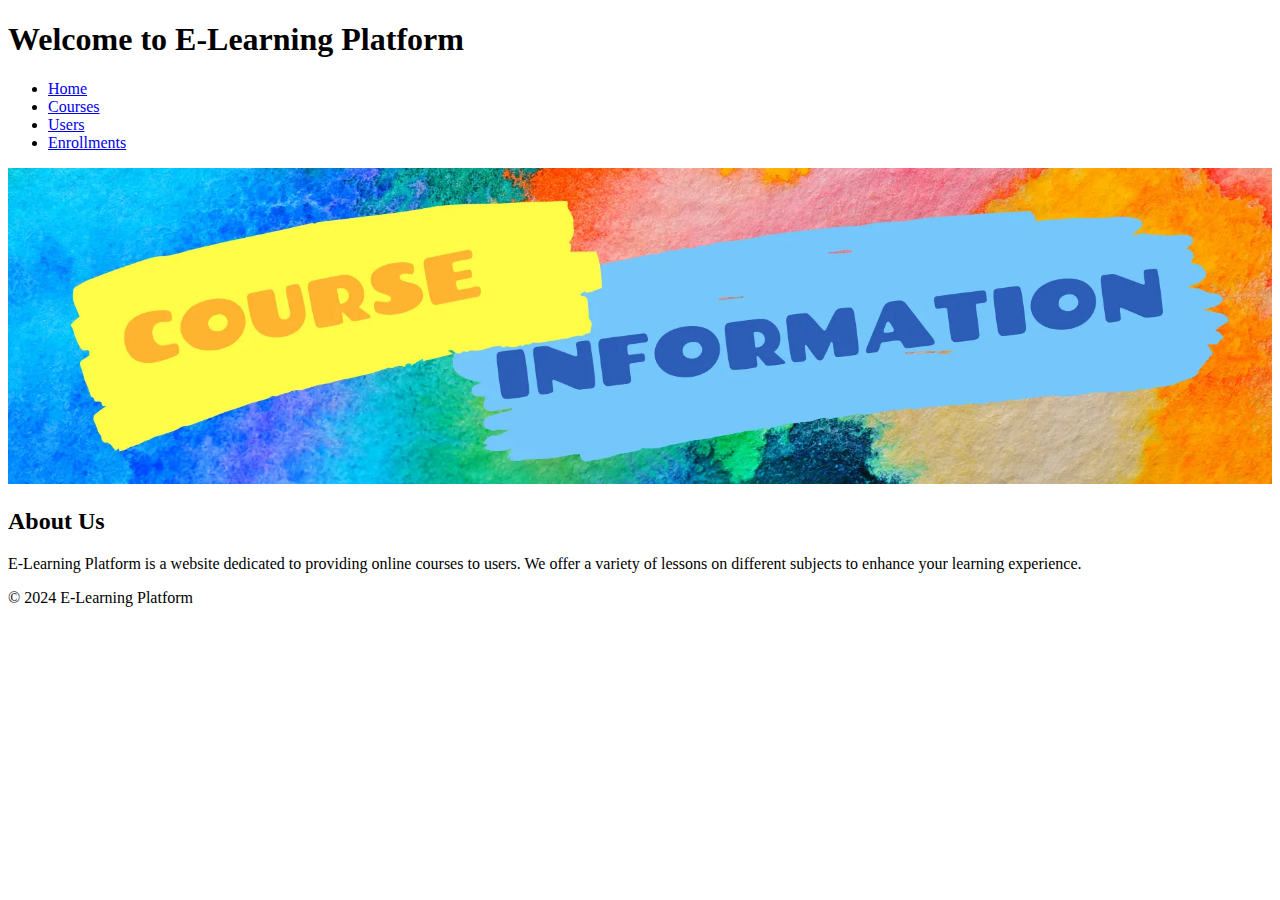
==== index.html @ b942e9ae "Test" ====
<!DOCTYPE html>
<html lang="en">
<head>
    <meta charset="UTF-8">
    <meta name="viewport" content="width=device-width, initial-scale=1.0">
    <title>Home - E-Learning Platform</title>
    <link rel="stylesheet" href="./css/main.css">
    <style>
        /* Additional CSS for adjusting image width */
        img {
            max-width: 100%; /* Set maximum width to 100% of its container */
            height: auto; /* Maintain aspect ratio */
        }
    </style>
</head>
<body>
    <header>
        <h1>Welcome to E-Learning Platform</h1>
    </header>
    <nav>
        <ul>
            <li><a href="index.html">Home</a></li>
            <li><a href="courses.html">Courses</a></li>
            <li><a href="users.html">Users</a></li>
            <li><a href="enrollments.html">Enrollments</a></li>
        </ul>
    </nav>
    <main>
        <section>
            <img src="./img/img.jpg" alt="Image description">
            <h2>About Us</h2>
            <p>E-Learning Platform is a website dedicated to providing online courses to users. We offer a variety of lessons on different subjects to enhance your learning experience.</p>
        </section>
    </main>
    <footer>
        <p>&copy; 2024 E-Learning Platform</p>
    </footer>
    <script src="./js/main.js"></script>
</body>
</html>
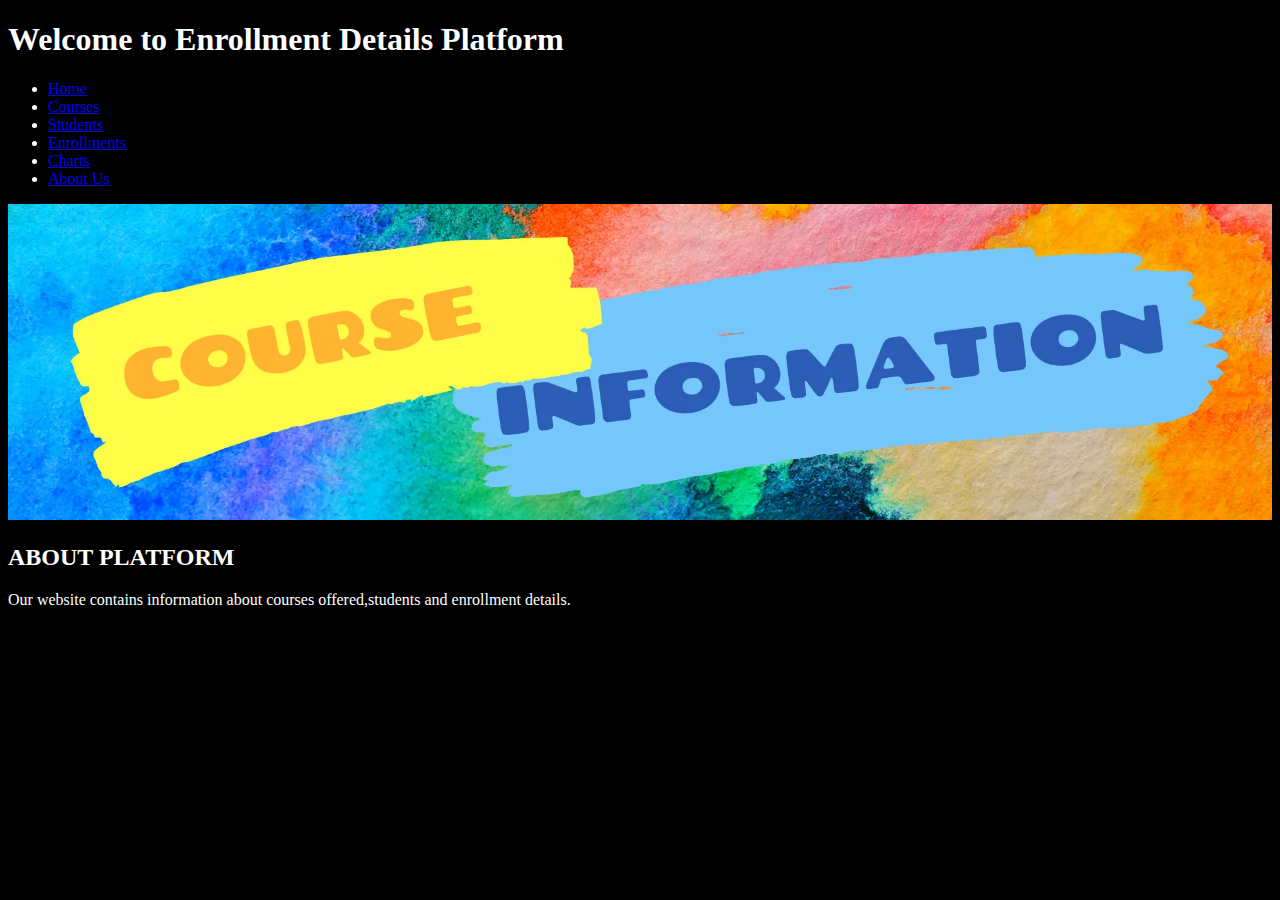
==== commit 5be2d58b: "Merge branch 'master' of https://github.com/pavandatla23/Groupsixdis" ====
--- a/index.html
+++ b/index.html
@@ -3,7 +3,7 @@
 <head>
     <meta charset="UTF-8">
     <meta name="viewport" content="width=device-width, initial-scale=1.0">
-    <title>Home - E-Learning Platform</title>
+    <title>Home - Enrollment Platform</title>
     <link rel="stylesheet" href="./css/main.css">
     <style>
         /* Additional CSS for adjusting image width */
@@ -11,30 +11,38 @@
             max-width: 100%; /* Set maximum width to 100% of its container */
             height: auto; /* Maintain aspect ratio */
         }
+
+        body {
+            background-color: black;
+            color: white; /* Setting text color to white for better contrast */
+        }
+    </style>
     </style>
 </head>
 <body>
     <header>
-        <h1>Welcome to E-Learning Platform</h1>
+        <h1>Welcome to Enrollment Details Platform</h1>
     </header>
     <nav>
         <ul>
             <li><a href="index.html">Home</a></li>
             <li><a href="courses.html">Courses</a></li>
-            <li><a href="users.html">Users</a></li>
+            <li><a href="users.html">Students</a></li>
             <li><a href="enrollments.html">Enrollments</a></li>
+            <li><a href="chart.html">Charts</a></li>
+            <li><a href="team.html">About Us</a></li>
         </ul>
     </nav>
     <main>
         <section>
             <img src="./img/img.jpg" alt="Image description">
-            <h2>About Us</h2>
-            <p>E-Learning Platform is a website dedicated to providing online courses to users. We offer a variety of lessons on different subjects to enhance your learning experience.</p>
+            <h2>ABOUT PLATFORM</h2>
+            <p>Our website contains information about courses offered,students and enrollment details.</p>
         </section>
     </main>
-    <footer>
+    <!--<footer>
         <p>&copy; 2024 E-Learning Platform</p>
-    </footer>
+    </footer>-->
     <script src="./js/main.js"></script>
 </body>
 </html>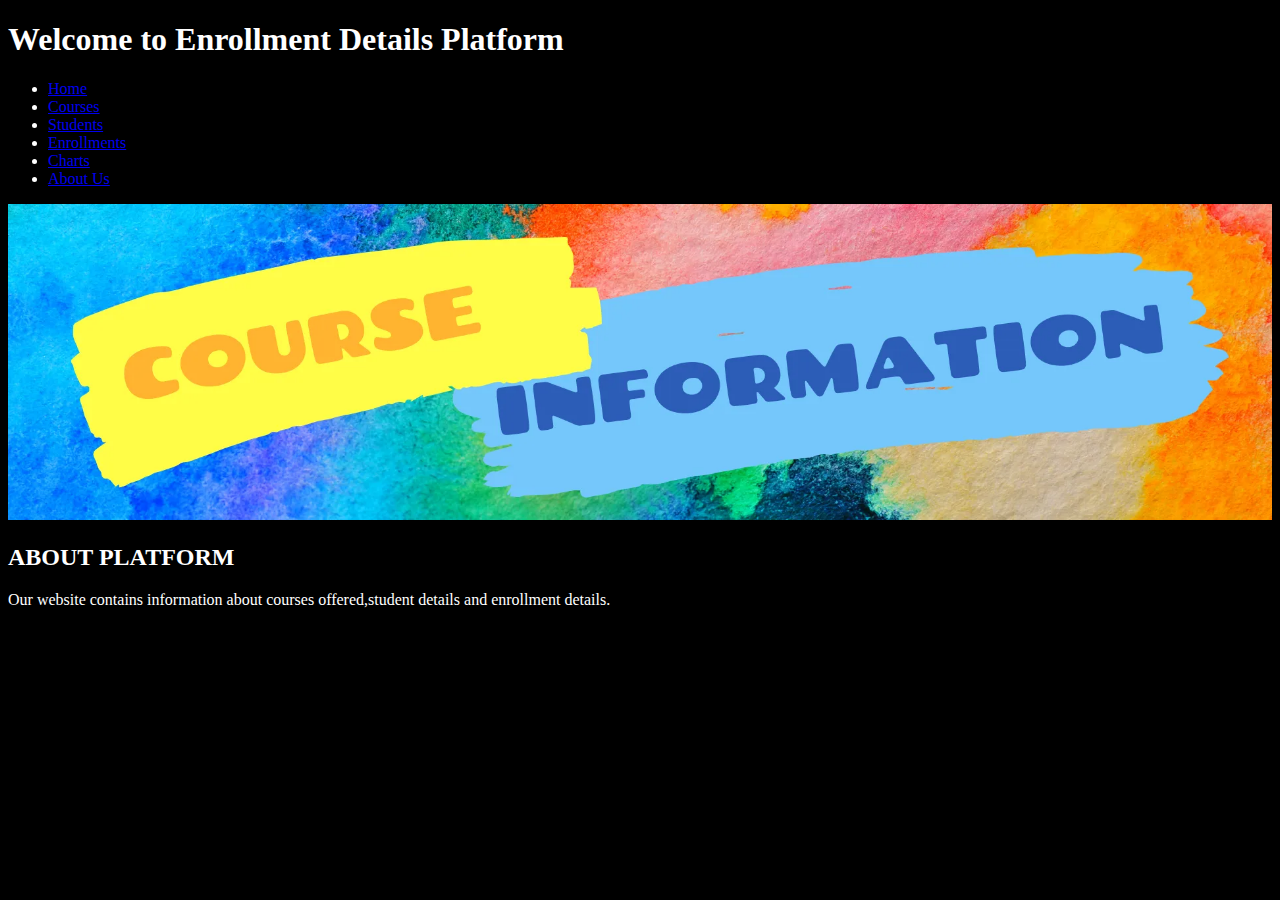
==== commit b7221276: "Final Details" ====
--- a/index.html
+++ b/index.html
@@ -17,7 +17,7 @@
             color: white; /* Setting text color to white for better contrast */
         }
     </style>
-    </style>
+    
 </head>
 <body>
     <header>
@@ -37,7 +37,7 @@
         <section>
             <img src="./img/img.jpg" alt="Image description">
             <h2>ABOUT PLATFORM</h2>
-            <p>Our website contains information about courses offered,students and enrollment details.</p>
+            <p>Our website contains information about courses offered,student details and enrollment details.</p>
         </section>
     </main>
     <!--<footer>
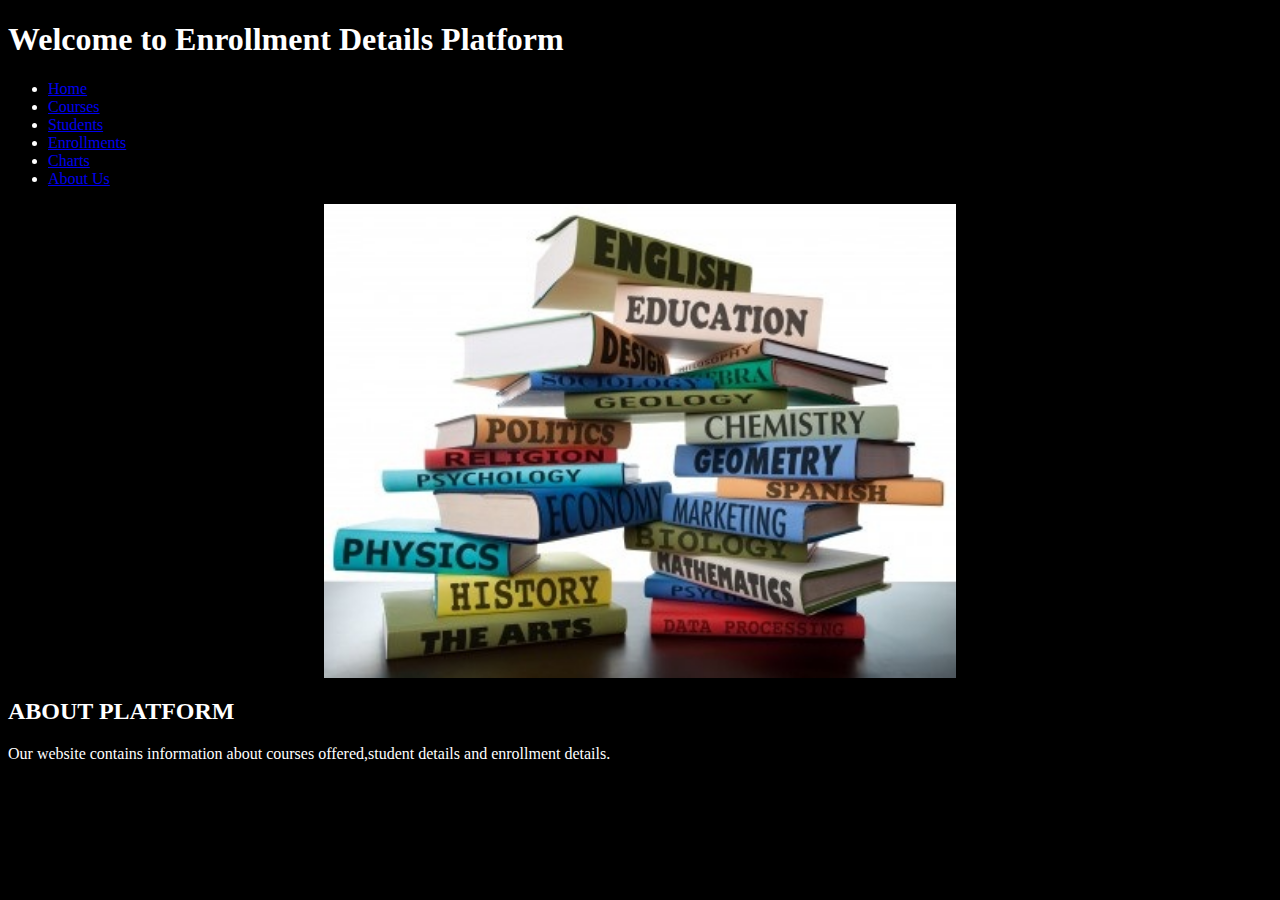
==== commit 0cfb424e: "LASTchanges" ====
--- a/index.html
+++ b/index.html
@@ -8,9 +8,12 @@
     <style>
         /* Additional CSS for adjusting image width */
         img {
-            max-width: 100%; /* Set maximum width to 100% of its container */
+            width: 50%; /* Set width to 200% of its original size */
             height: auto; /* Maintain aspect ratio */
+            display: block; /* Make sure the image is displayed as a block element */
+            margin: 0 auto; /* Center the image horizontally */
         }
+        
 
         body {
             background-color: black;
@@ -35,7 +38,7 @@
     </nav>
     <main>
         <section>
-            <img src="./img/img.jpg" alt="Image description">
+            <img src="./img/er5.jpg" alt="Image description">
             <h2>ABOUT PLATFORM</h2>
             <p>Our website contains information about courses offered,student details and enrollment details.</p>
         </section>
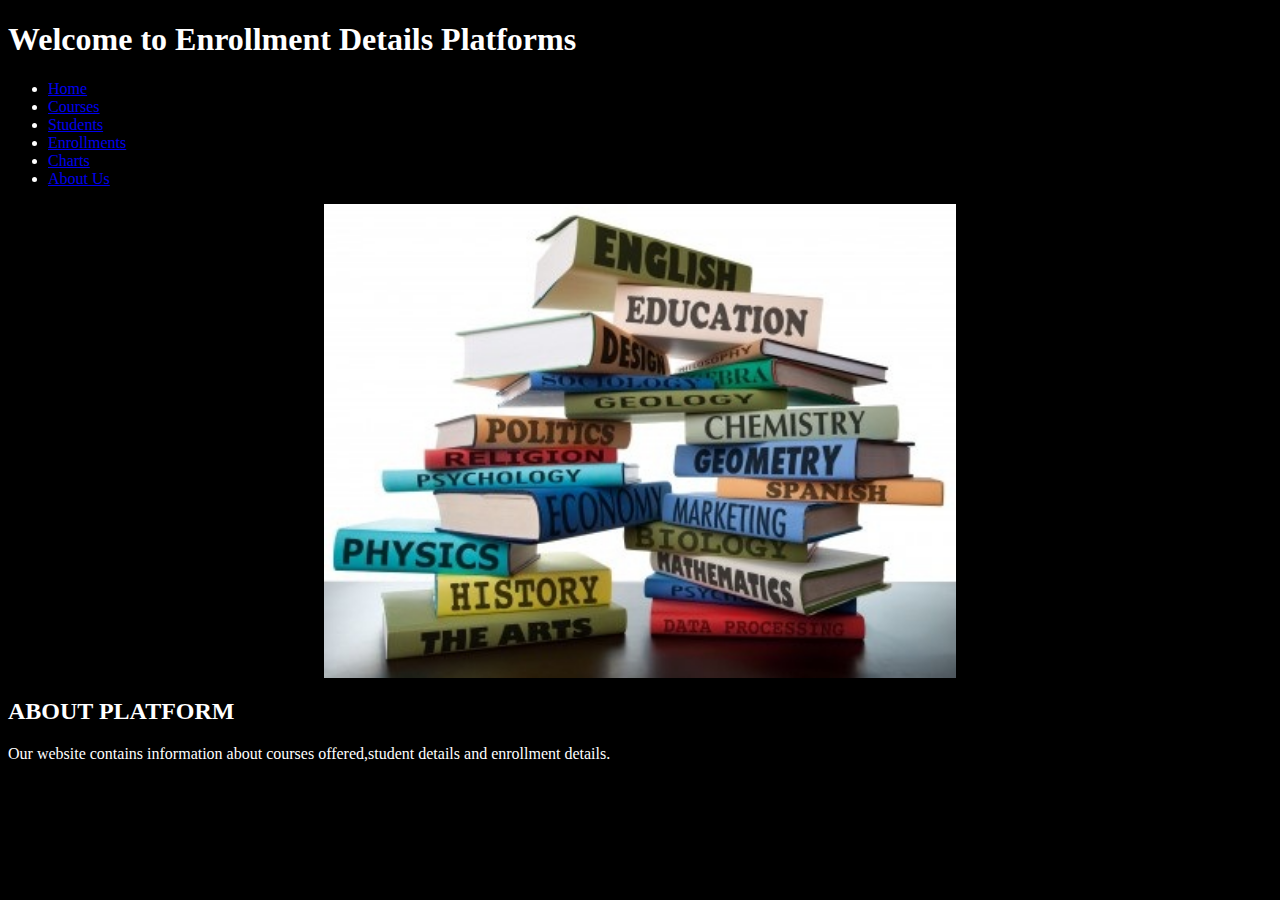
==== commit cef5352e: "T" ====
--- a/index.html
+++ b/index.html
@@ -24,7 +24,7 @@
 </head>
 <body>
     <header>
-        <h1>Welcome to Enrollment Details Platform</h1>
+        <h1>Welcome to Enrollment Details Platforms</h1>
     </header>
     <nav>
         <ul>
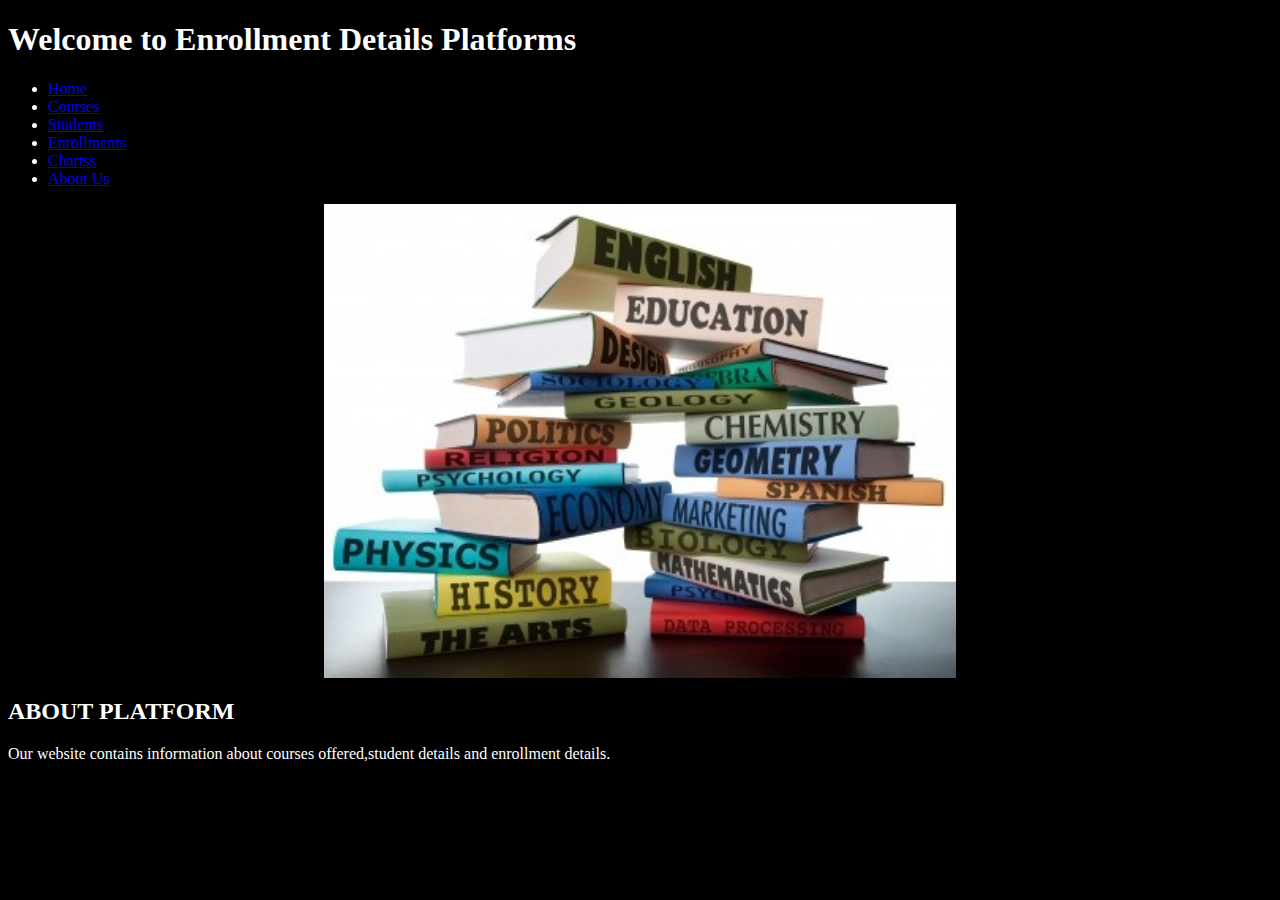
==== commit 9f003bbf: "t" ====
--- a/index.html
+++ b/index.html
@@ -32,7 +32,7 @@
             <li><a href="courses.html">Courses</a></li>
             <li><a href="users.html">Students</a></li>
             <li><a href="enrollments.html">Enrollments</a></li>
-            <li><a href="chart.html">Charts</a></li>
+            <li><a href="chart.html">Chartss</a></li>
             <li><a href="team.html">About Us</a></li>
         </ul>
     </nav>
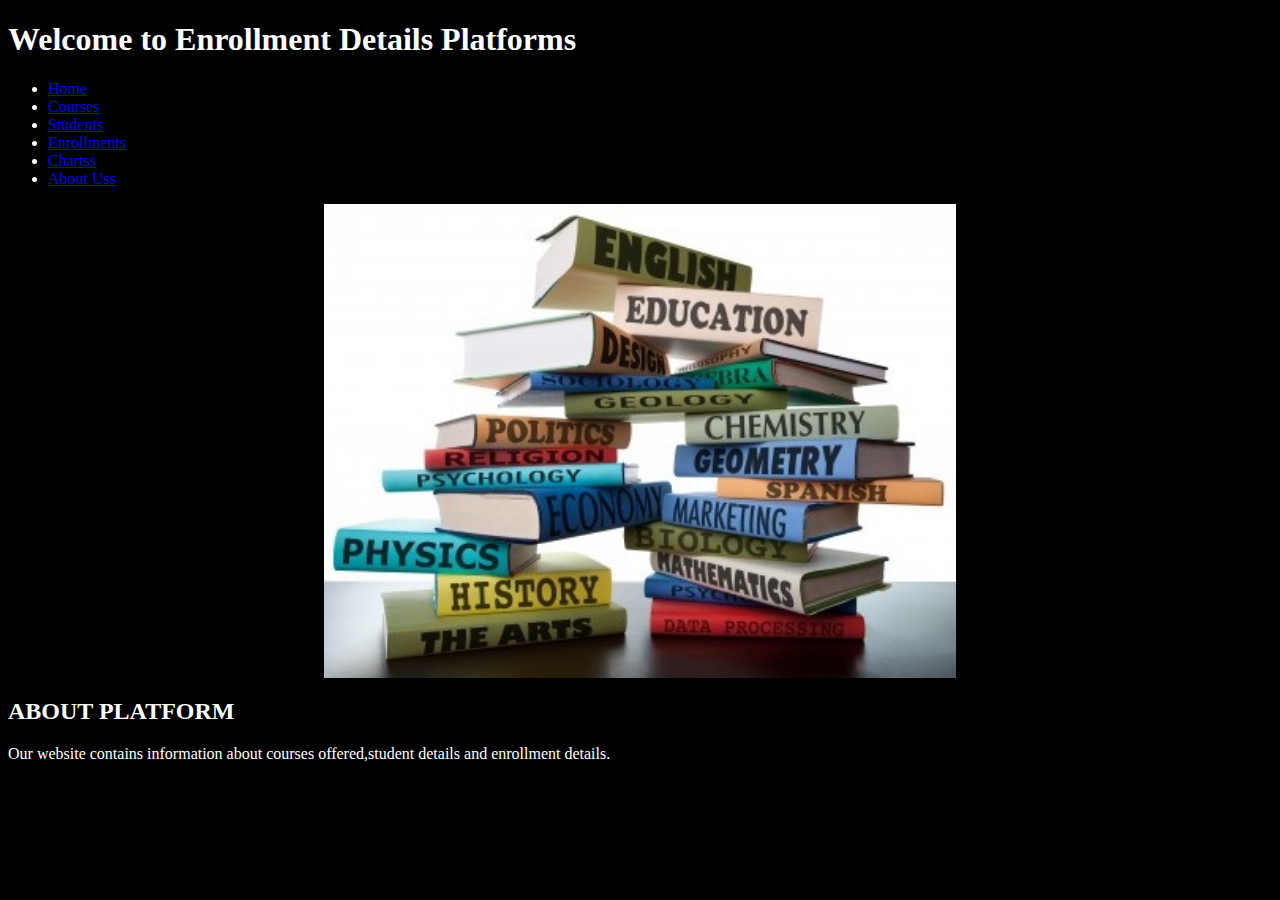
==== commit 9c1a7360: "t" ====
--- a/index.html
+++ b/index.html
@@ -33,7 +33,7 @@
             <li><a href="users.html">Students</a></li>
             <li><a href="enrollments.html">Enrollments</a></li>
             <li><a href="chart.html">Chartss</a></li>
-            <li><a href="team.html">About Us</a></li>
+            <li><a href="team.html">About Uss</a></li>
         </ul>
     </nav>
     <main>
